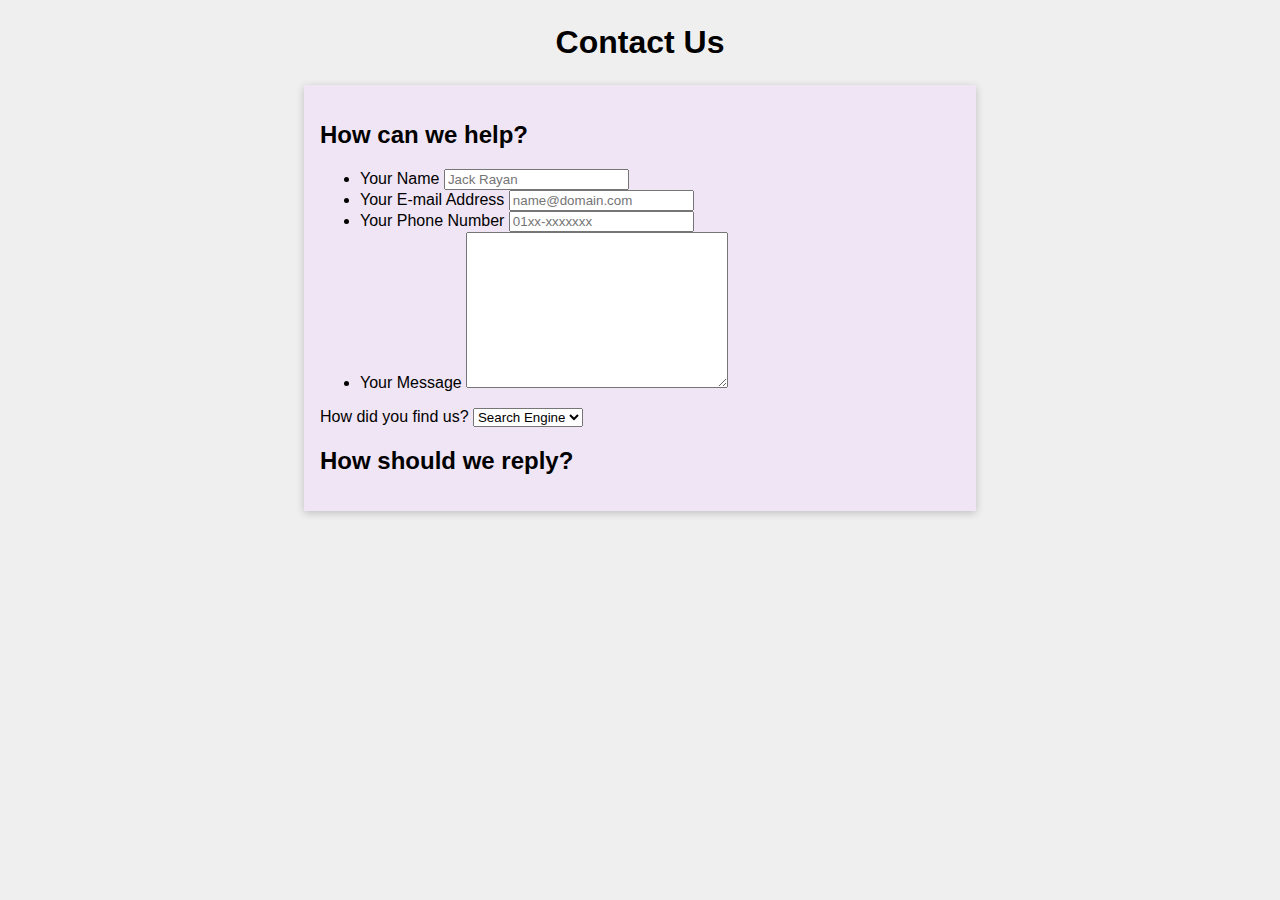
==== Contact-Us-Form/index.html @ 2429408a "restructure" ====
<!DOCTYPE html>
<html lang="en">
  <head>
    <meta charset="UTF-8" />
    <meta http-equiv="X-UA-Compatible" content="IE=edge" />
    <meta name="viewport" content="width=device-width, initial-scale=1.0" />
    <title>Contact Us</title>
    <link rel="stylesheet" href="style/index.css" />
  </head>

  <body>
    <header>
      <h1>Contact Us</h1>
    </header>

    <main>
      <form action="">
        <section>
          <h2>How can we help?</h2>
          <ul>
            <li>
              <label for="user-name">Your Name</label>
              <input
                type="text"
                name="user-name"
                id="user-name"
                placeholder="Jack Rayan"
                required
              />
            </li>

            <li>
              <label for="user-email">Your E-mail Address</label>
              <input
                type="email"
                name="user-email"
                id="user-email"
                placeholder="name@domain.com"
                required
              />
            </li>

            <li>
              <label for="user-phone">Your Phone Number</label>
              <input
                type="tel"
                name="user-phone"
                id="user-phone"
                placeholder="01xx-xxxxxxx"
                required
              />
            </li>

            <li>
              <label for="user-message">Your Message</label>
              <textarea
                name="user-message"
                id="user-message"
                cols="30"
                rows="10"
              ></textarea>
            </li>
          </ul>
        </section>
        <section>
          <label for="channel">How did you find us?</label>
          <select name="channel" id="channel">
            <option value="search">Search Engine</option>
            <option value="social">Social Media</option>
            <option value="other">Other</option>
          </select>
        </section>
        <section>
          <h2>How should we reply?</h2>
        </section>
      </form>
    </main>
  </body>
</html>
---- Contact-Us-Form/style/index.css ----
body {
    font-family: sans-serif;
    background-color: rgb(240, 239, 239);
}

h1 {
    text-align: center;
    margin: 1.5rem;
}

form {
    width: 40rem;
    margin: auto;
    background-color: rgb(240, 229, 244);
    padding: 1rem;
    box-shadow: 0 2px 8px rgba(0, 0, 0, 0.2);
}
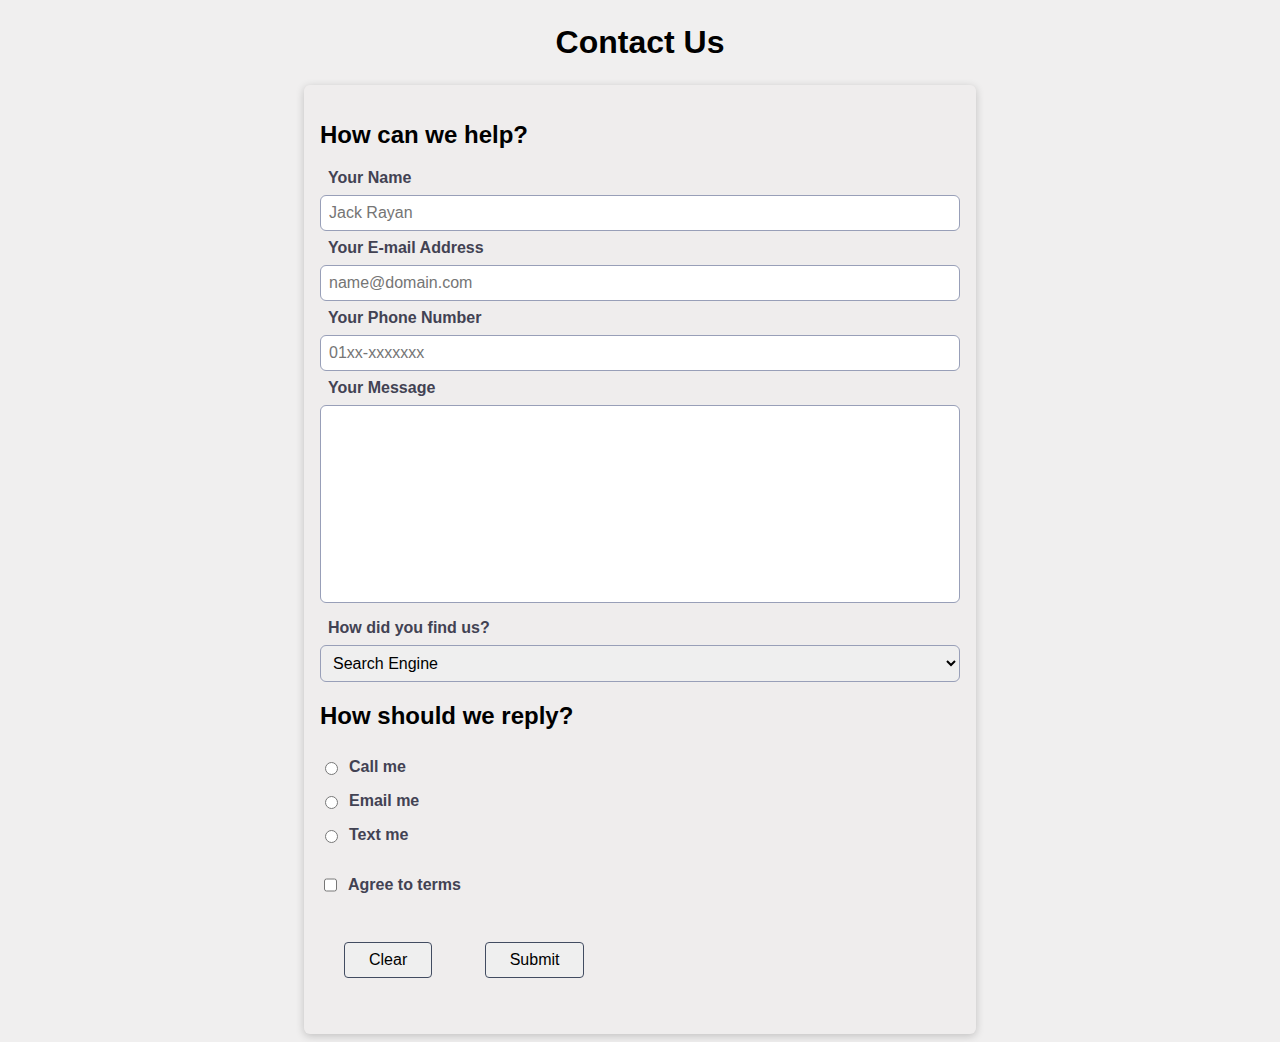
==== commit 8c50f01a: "finished contact-us project" ====
--- a/Contact-Us-Form/index.html
+++ b/Contact-Us-Form/index.html
@@ -14,7 +14,7 @@
     </header>
 
     <main>
-      <form action="">
+      <form action="/Contact-Us-Form/" method="GET">
         <section>
           <h2>How can we help?</h2>
           <ul>
@@ -72,6 +72,28 @@
         </section>
         <section>
           <h2>How should we reply?</h2>
+          <ul>
+            <li class="inline-control">
+              <input type="radio" name="reply" id="reply-phone" />
+              <label for="reply-phone">Call me</label>
+            </li>
+            <li class="inline-control">
+              <input type="radio" name="reply" id="reply-mail" />
+              <label for="reply-mail">Email me</label>
+            </li>
+            <li class="inline-control">
+              <input type="radio" name="reply" id="reply-text" />
+              <label for="reply-text">Text me</label>
+            </li>
+          </ul>
+        </section>
+        <section class="inline-control">
+          <input type="checkbox" name="terms" id="terms" required />
+          <label for="terms">Agree to terms</label>
+        </section>
+        <section id="btn">
+          <button type="reset">Clear</button>
+          <button type="submit">Submit</button>
         </section>
       </form>
     </main>
--- a/Contact-Us-Form/style/index.css
+++ b/Contact-Us-Form/style/index.css
@@ -11,7 +11,72 @@
 form {
     width: 40rem;
     margin: auto;
-    background-color: rgb(240, 229, 244);
+    background-color: rgba(240, 225, 225, 0.1);
     padding: 1rem;
     box-shadow: 0 2px 8px rgba(0, 0, 0, 0.2);
+    border-radius: 6px;
+}
+
+section {
+    margin-bottom: 1rem;
+}
+
+ul {
+    list-style: none;
+    margin: 0;
+    padding: 0;
+
+}
+
+label {
+    color: rgb(66, 66, 83);
+    display: block;
+    margin: 0.5rem;
+    font-weight: bold;
+}
+
+input,
+textarea,
+select {
+    font: inherit;
+    padding: 0.5rem;
+    border: 1px solid rgb(152, 159, 184);
+    width: 100%;
+    display: block;
+    border-radius: 6px;
+    box-sizing: border-box;
+}
+
+textarea {
+    resize: none;
+}
+
+input:focus,
+textarea:focus {
+    background-color: rgb(217, 217, 244);
+}
+
+.inline-control {
+    display: flex;
+}
+
+.inline-control input {
+    width: auto;
+}
+
+button {
+    margin: 1.5rem;
+    font: inherit;
+    border: 1px solid rgb(66, 76, 97);
+    padding: 0.5rem 1.5rem;
+    border-radius: 4px;
+   
+}
+
+button:hover {
+    cursor: pointer;
+}
+
+.btn{
+     
 }